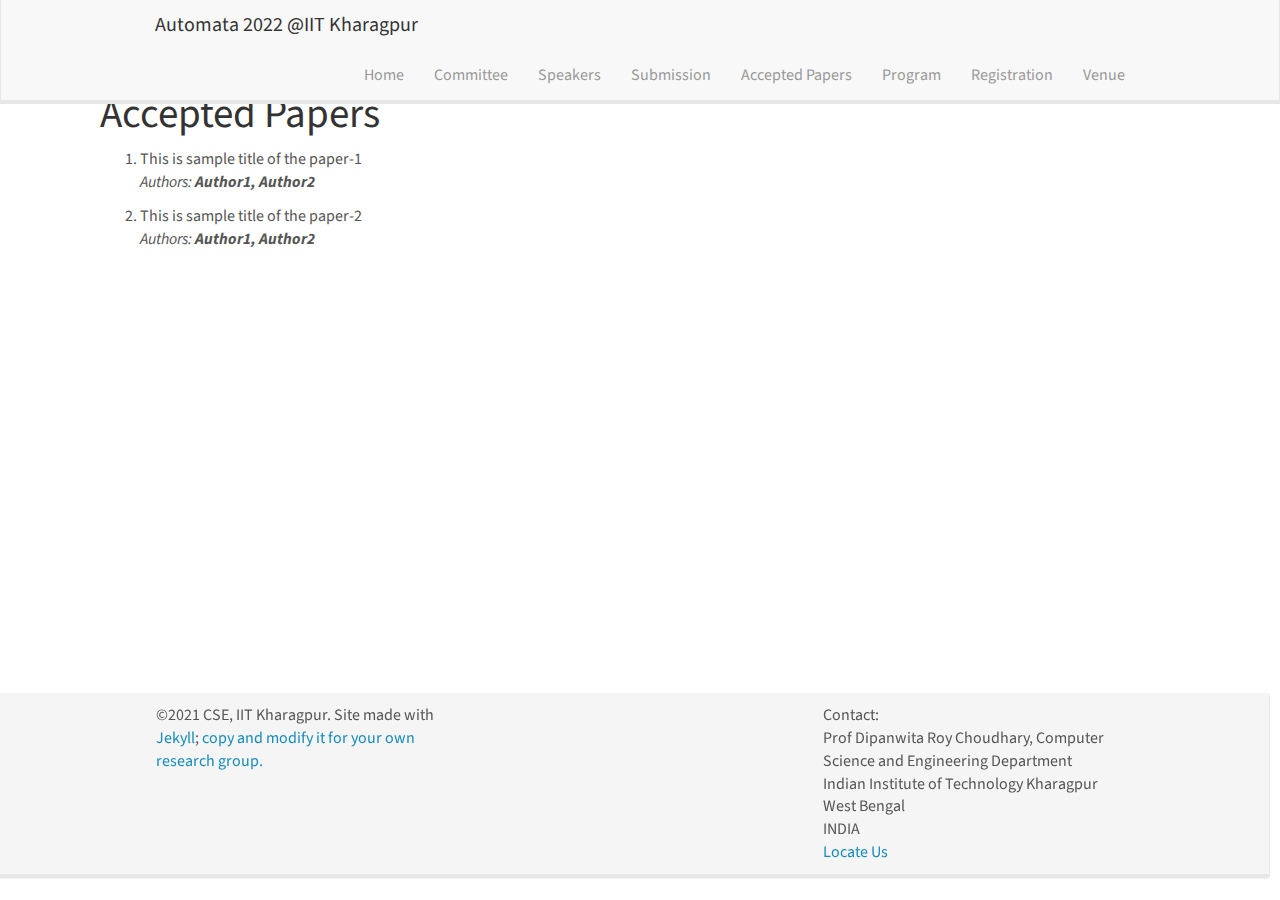
==== acceptedpapers/index.html @ d7d7bae2 "Some changes" ====
<!DOCTYPE html>
<html>
  <head>
  <meta charset="utf-8">
  <meta http-equiv="X-UA-Compatible" content="IE=edge">
  <meta name="viewport" content="width=device-width, initial-scale=1">
  <title>Automata 2022 - Accepted Papers</title>
  <meta name="description" content="Automata 2022 - Accepted Papers">
  <link rel="stylesheet" href="https://automata22.github.io/css/main.css">
  <link rel="canonical" href="https://automata22.github.io/acceptedpapers/">
  <link rel="shortcut icon" type ="image/x-icon" href="https://automata22.github.io/images/favicon.ico">
</head>

  <body>
    <div class="navbar navbar-default navbar-fixed-top" role="navigation">
  <div class="container-fluid">
	<div class="navbar-header">
	  <button type="button" class="navbar-toggle collapsed" data-toggle="collapse" data-target="#navbar-collapse-1" aria-expanded="false">
		<span class="sr-only">Toggle navigation</span>
		<span class="icon-bar"></span>
		<span class="icon-bar"></span>
		<span class="icon-bar"></span>
	  </button>
	
    <a class="navbar-brand" href="https://automata22.github.io/">Automata 2022 @IIT Kharagpur</a>
	</div>
	<div class="collapse navbar-collapse" id="navbar-collapse-1">
	  <ul class="nav navbar-nav navbar-right">
		<li><a href="https://automata22.github.io/">Home</a></li>
		<li><a href="https://automata22.github.io/committee">Committee</a></li>
		<li><a href="https://automata22.github.io/speakers">Speakers</a></li>
		<li><a href="https://automata22.github.io/submission">Submission</a></li>
		<li><a href="https://automata22.github.io/acceptedpapers">Accepted Papers</a></li>
		<li><a href="https://automata22.github.io/program">Program</a></li>
		<li><a href="https://automata22.github.io/registration">Registration</a></li>
		<li><a href="https://automata22.github.io/venue">Venue</a></li>
	  </ul>
	</div>
  </div>
</div>

    <div class="container-fluid"  id="page-container">
      <div class="row" id="content-wrap">
        <h1 id="accepted-papers">Accepted Papers</h1>

<ol>

<li>
<p>This is sample title of the paper-1 <br />
<i>Authors: <b>Author1, Author2</b></i></p>
</li>

<li>
<p>This is sample title of the paper-2 <br />
<i>Authors: <b>Author1, Author2</b></i></p>
</li>

</ol>

      </div>
    </div>
  <div id="footer" class="panel">
  <div class="panel-footer">
	<div class="container-fluid">
	  <div class="row">
		<div class="col-sm-4">			
		  <p>&copy2021 CSE, IIT Kharagpur. Site made with <a href="https://jekyllrb.com">Jekyll</a>;  <a href="https://automata22.github.io/aboutwebsite.html">copy and  modify it for your own research group.</a></p>           
		</div>
		<div class="col-sm-4">
		</div>
		<div class="col-sm-4">
		  Contact:<br />
		  Prof Dipanwita Roy Choudhary, 
		  Computer Science and Engineering Department<br />
		  Indian Institute of Technology Kharagpur<br />
		  West Bengal<br />
		  INDIA <br />
		<a href="https://goo.gl/maps/ZUQC34X1RBN25cmF7" target=_blank>Locate Us</a>
	   </div>
	  </div>
	</div>
  </div>
</div>
<script src="https://ajax.googleapis.com/ajax/libs/jquery/1.11.3/jquery.min.js"></script>
<script src="https://automata22.github.io/js/bootstrap.min.js"></script>

  </body>
</html>
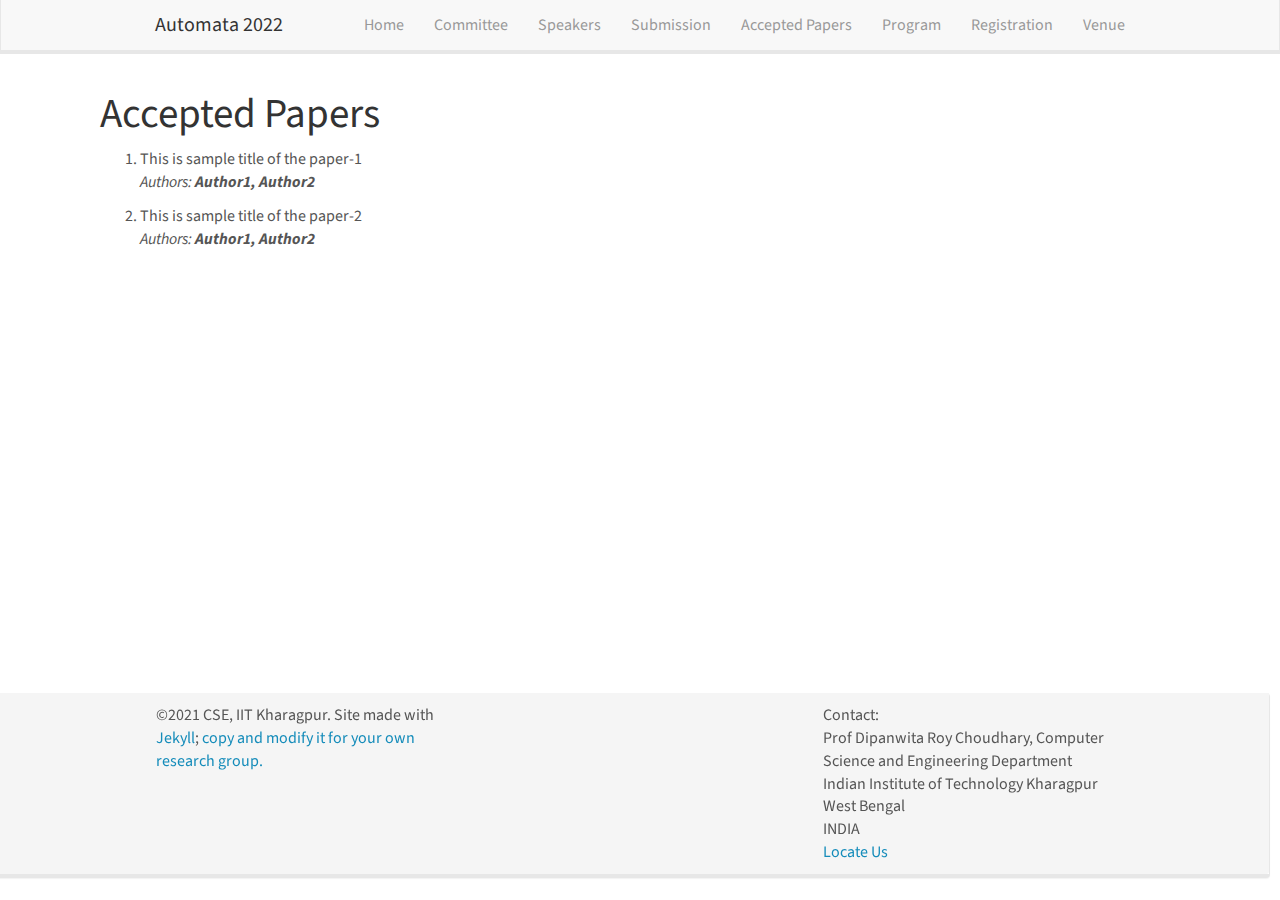
==== commit 1993b119: "Some changes" ====
--- a/acceptedpapers/index.html
+++ b/acceptedpapers/index.html
@@ -22,7 +22,7 @@
 		<span class="icon-bar"></span>
 	  </button>
 	
-    <a class="navbar-brand" href="https://automata22.github.io/">Automata 2022 @IIT Kharagpur</a>
+    <a class="navbar-brand" href="https://automata22.github.io/">Automata 2022</a>
 	</div>
 	<div class="collapse navbar-collapse" id="navbar-collapse-1">
 	  <ul class="nav navbar-nav navbar-right">
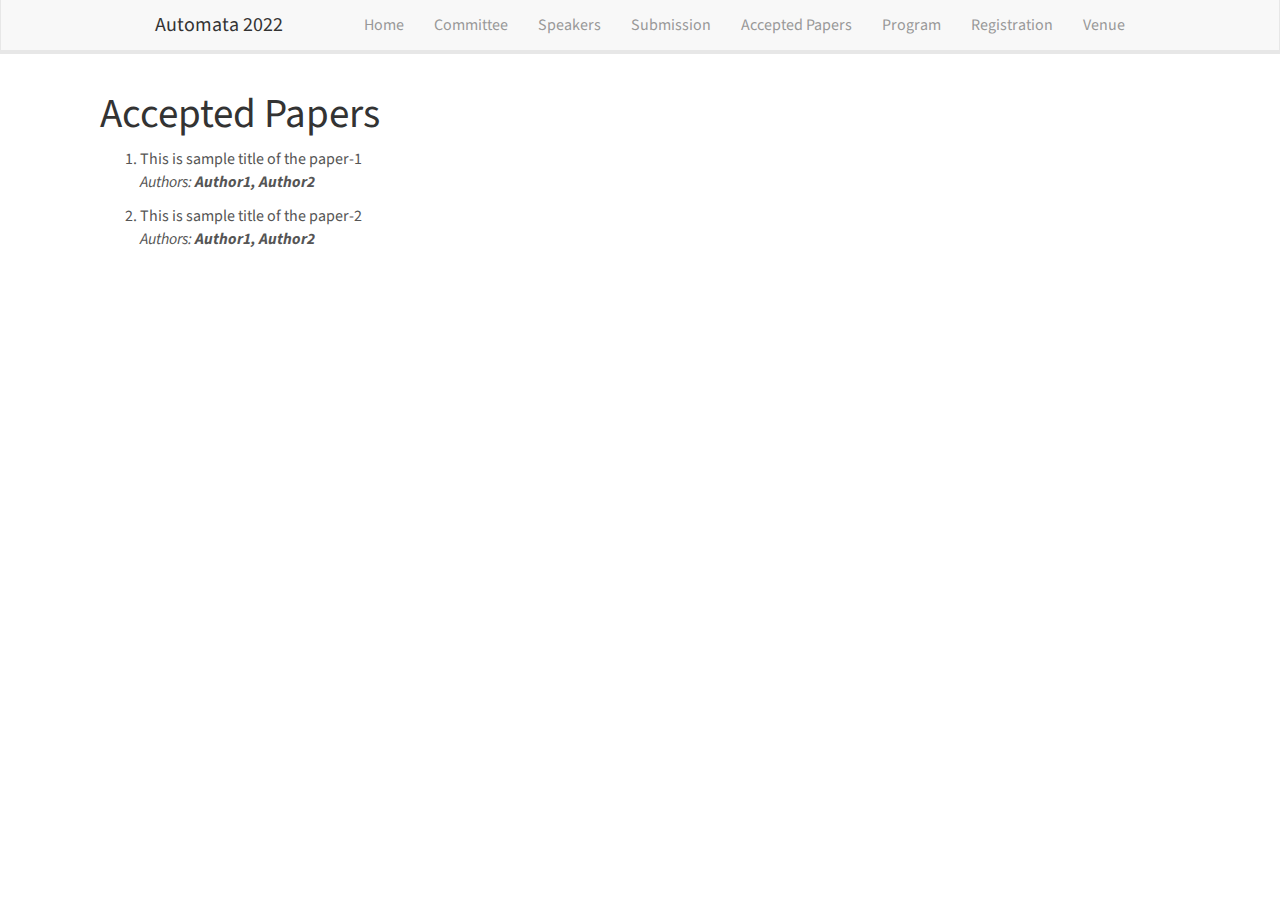
==== commit 0f434c47: "Some changes" ====
--- a/acceptedpapers/index.html
+++ b/acceptedpapers/index.html
@@ -59,7 +59,8 @@
 
       </div>
     </div>
-  <div id="footer" class="panel">
+  <!--
+<div id="footer" class="panel">
   <div class="panel-footer">
 	<div class="container-fluid">
 	  <div class="row">
@@ -81,6 +82,8 @@
 	</div>
   </div>
 </div>
+-->
+
 <script src="https://ajax.googleapis.com/ajax/libs/jquery/1.11.3/jquery.min.js"></script>
 <script src="https://automata22.github.io/js/bootstrap.min.js"></script>
 
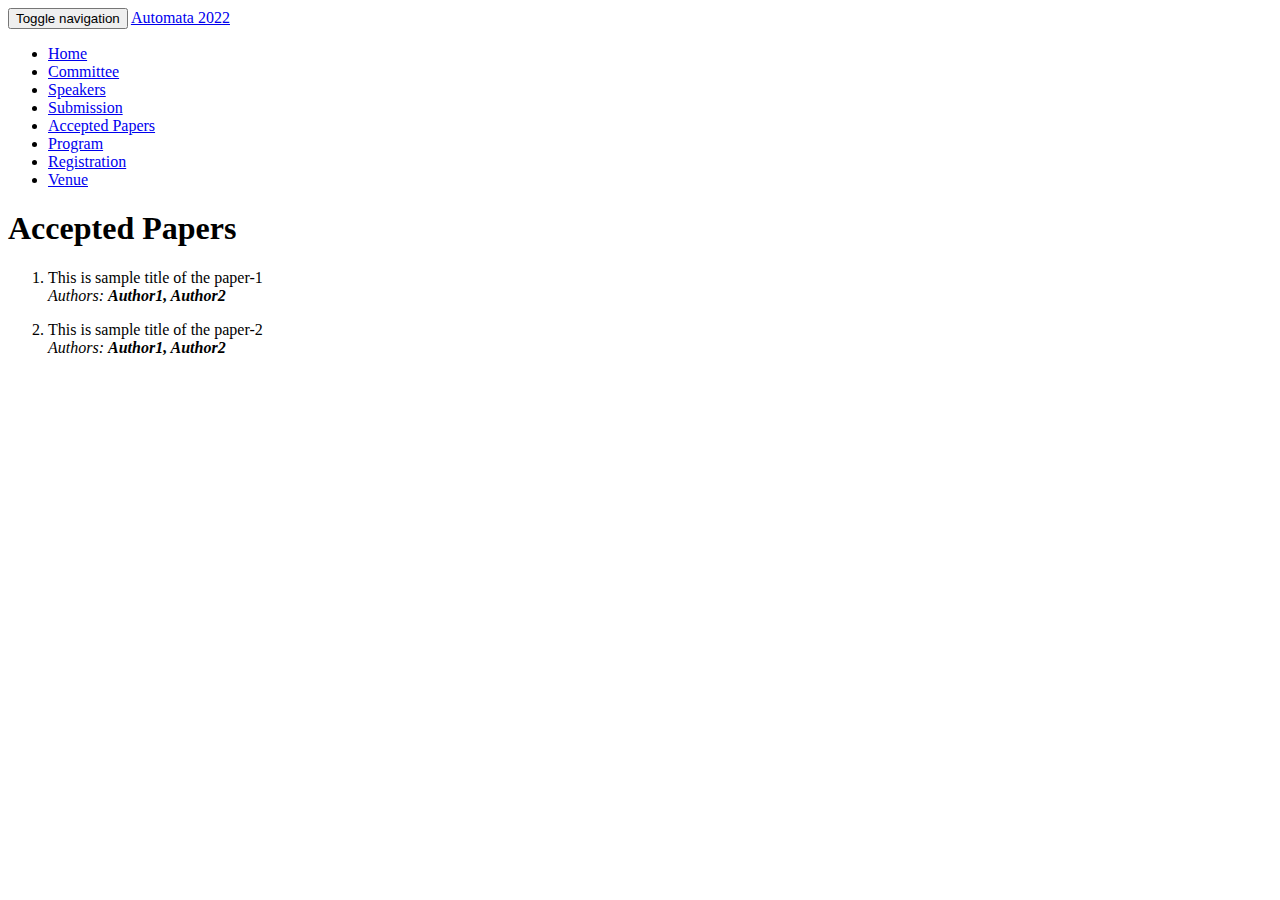
==== commit 88f63226: "Some changes" ====
--- a/acceptedpapers/index.html
+++ b/acceptedpapers/index.html
@@ -6,9 +6,9 @@
   <meta name="viewport" content="width=device-width, initial-scale=1">
   <title>Automata 2022 - Accepted Papers</title>
   <meta name="description" content="Automata 2022 - Accepted Papers">
-  <link rel="stylesheet" href="https://automata22.github.io/css/main.css">
-  <link rel="canonical" href="https://automata22.github.io/acceptedpapers/">
-  <link rel="shortcut icon" type ="image/x-icon" href="https://automata22.github.io/images/favicon.ico">
+  <link rel="stylesheet" href="./css/main.css">
+  <link rel="canonical" href="./acceptedpapers/">
+  <link rel="shortcut icon" type ="image/x-icon" href="./images/favicon.ico">
 </head>
 
   <body>
@@ -22,18 +22,18 @@
 		<span class="icon-bar"></span>
 	  </button>
 	
-    <a class="navbar-brand" href="https://automata22.github.io/">Automata 2022</a>
+    <a class="navbar-brand" href="./">Automata 2022</a>
 	</div>
 	<div class="collapse navbar-collapse" id="navbar-collapse-1">
 	  <ul class="nav navbar-nav navbar-right">
-		<li><a href="https://automata22.github.io/">Home</a></li>
-		<li><a href="https://automata22.github.io/committee">Committee</a></li>
-		<li><a href="https://automata22.github.io/speakers">Speakers</a></li>
-		<li><a href="https://automata22.github.io/submission">Submission</a></li>
-		<li><a href="https://automata22.github.io/acceptedpapers">Accepted Papers</a></li>
-		<li><a href="https://automata22.github.io/program">Program</a></li>
-		<li><a href="https://automata22.github.io/registration">Registration</a></li>
-		<li><a href="https://automata22.github.io/venue">Venue</a></li>
+		<li><a href="./">Home</a></li>
+		<li><a href="./committee">Committee</a></li>
+		<li><a href="./speakers">Speakers</a></li>
+		<li><a href="./submission">Submission</a></li>
+		<li><a href="./acceptedpapers">Accepted Papers</a></li>
+		<li><a href="./program">Program</a></li>
+		<li><a href="./registration">Registration</a></li>
+		<li><a href="./venue">Venue</a></li>
 	  </ul>
 	</div>
   </div>
@@ -65,7 +65,7 @@
 	<div class="container-fluid">
 	  <div class="row">
 		<div class="col-sm-4">			
-		  <p>&copy2021 CSE, IIT Kharagpur. Site made with <a href="https://jekyllrb.com">Jekyll</a>;  <a href="https://automata22.github.io/aboutwebsite.html">copy and  modify it for your own research group.</a></p>           
+		  <p>&copy2021 CSE, IIT Kharagpur. Site made with <a href="https://jekyllrb.com">Jekyll</a>;  <a href="./aboutwebsite.html">copy and  modify it for your own research group.</a></p>           
 		</div>
 		<div class="col-sm-4">
 		</div>
@@ -85,7 +85,7 @@
 -->
 
 <script src="https://ajax.googleapis.com/ajax/libs/jquery/1.11.3/jquery.min.js"></script>
-<script src="https://automata22.github.io/js/bootstrap.min.js"></script>
+<script src="./js/bootstrap.min.js"></script>
 
   </body>
 </html>
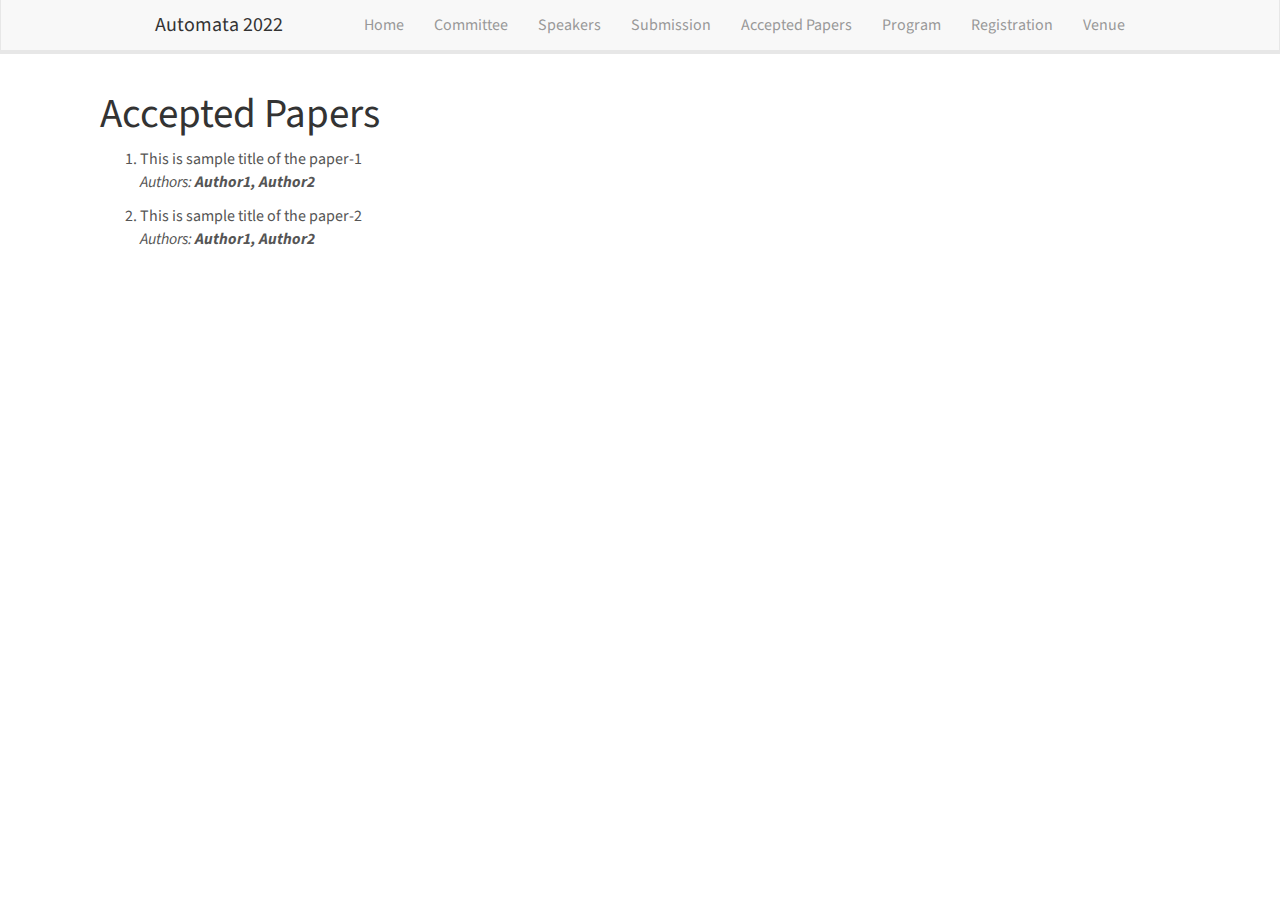
==== commit 4fa41106: "Some changes" ====
--- a/acceptedpapers/index.html
+++ b/acceptedpapers/index.html
@@ -6,9 +6,9 @@
   <meta name="viewport" content="width=device-width, initial-scale=1">
   <title>Automata 2022 - Accepted Papers</title>
   <meta name="description" content="Automata 2022 - Accepted Papers">
-  <link rel="stylesheet" href="./css/main.css">
-  <link rel="canonical" href="./acceptedpapers/">
-  <link rel="shortcut icon" type ="image/x-icon" href="./images/favicon.ico">
+  <link rel="stylesheet" href="https://automata22.github.io/css/main.css">
+  <link rel="canonical" href="https://automata22.github.io/acceptedpapers/">
+  <link rel="shortcut icon" type ="image/x-icon" href="https://automata22.github.io/images/favicon.ico">
 </head>
 
   <body>
@@ -22,18 +22,18 @@
 		<span class="icon-bar"></span>
 	  </button>
 	
-    <a class="navbar-brand" href="./">Automata 2022</a>
+    <a class="navbar-brand" href="https://automata22.github.io/">Automata 2022</a>
 	</div>
 	<div class="collapse navbar-collapse" id="navbar-collapse-1">
 	  <ul class="nav navbar-nav navbar-right">
-		<li><a href="./">Home</a></li>
-		<li><a href="./committee">Committee</a></li>
-		<li><a href="./speakers">Speakers</a></li>
-		<li><a href="./submission">Submission</a></li>
-		<li><a href="./acceptedpapers">Accepted Papers</a></li>
-		<li><a href="./program">Program</a></li>
-		<li><a href="./registration">Registration</a></li>
-		<li><a href="./venue">Venue</a></li>
+		<li><a href="https://automata22.github.io/">Home</a></li>
+		<li><a href="https://automata22.github.io/committee">Committee</a></li>
+		<li><a href="https://automata22.github.io/speakers">Speakers</a></li>
+		<li><a href="https://automata22.github.io/submission">Submission</a></li>
+		<li><a href="https://automata22.github.io/acceptedpapers">Accepted Papers</a></li>
+		<li><a href="https://automata22.github.io/program">Program</a></li>
+		<li><a href="https://automata22.github.io/registration">Registration</a></li>
+		<li><a href="https://automata22.github.io/venue">Venue</a></li>
 	  </ul>
 	</div>
   </div>
@@ -65,7 +65,7 @@
 	<div class="container-fluid">
 	  <div class="row">
 		<div class="col-sm-4">			
-		  <p>&copy2021 CSE, IIT Kharagpur. Site made with <a href="https://jekyllrb.com">Jekyll</a>;  <a href="./aboutwebsite.html">copy and  modify it for your own research group.</a></p>           
+		  <p>&copy2021 CSE, IIT Kharagpur. Site made with <a href="https://jekyllrb.com">Jekyll</a>;  <a href="https://automata22.github.io/aboutwebsite.html">copy and  modify it for your own research group.</a></p>           
 		</div>
 		<div class="col-sm-4">
 		</div>
@@ -85,7 +85,7 @@
 -->
 
 <script src="https://ajax.googleapis.com/ajax/libs/jquery/1.11.3/jquery.min.js"></script>
-<script src="./js/bootstrap.min.js"></script>
+<script src="https://automata22.github.io/js/bootstrap.min.js"></script>
 
   </body>
 </html>
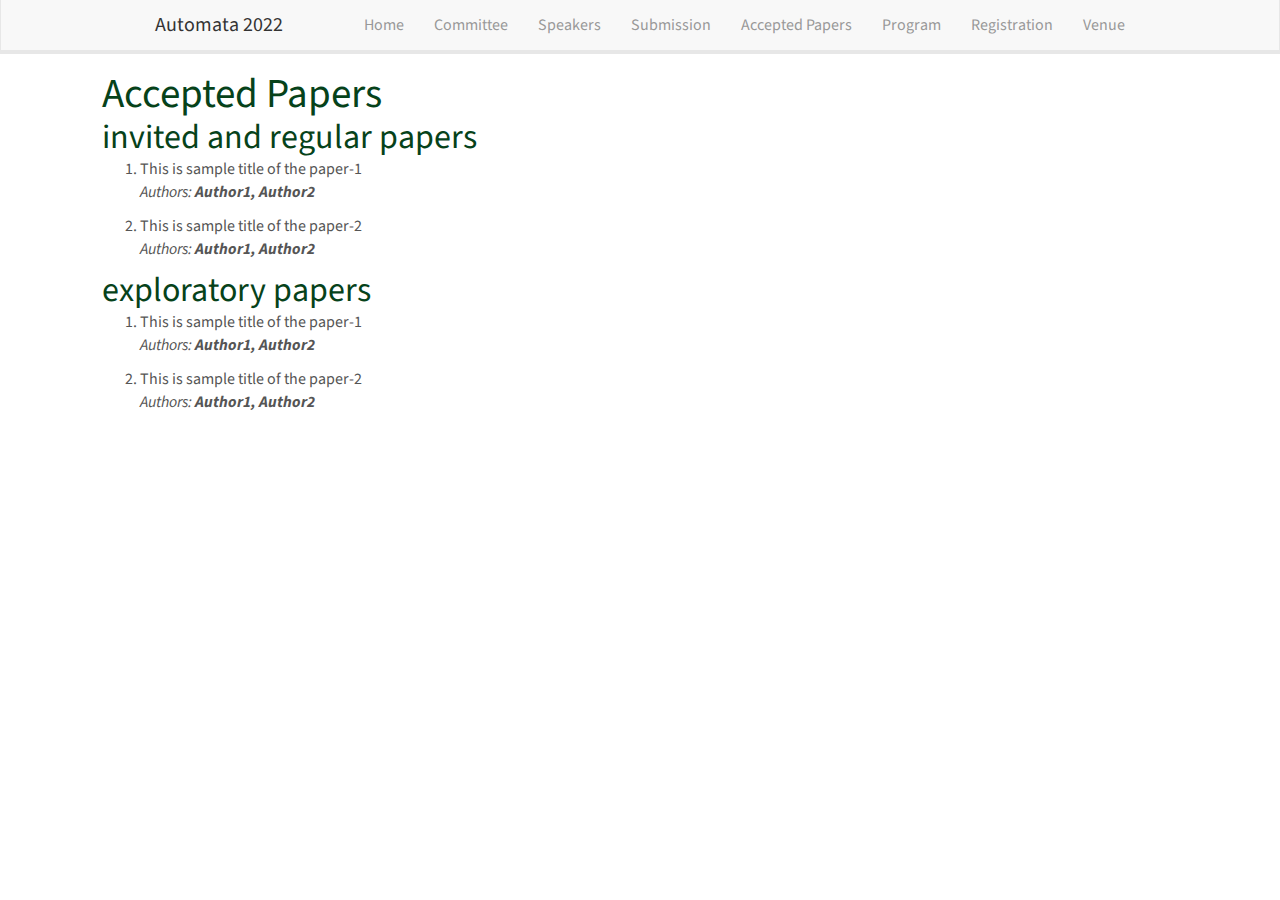
==== commit 39160216: "Some changes" ====
--- a/acceptedpapers/index.html
+++ b/acceptedpapers/index.html
@@ -43,6 +43,22 @@
       <div class="row" id="content-wrap">
         <h1 id="accepted-papers">Accepted Papers</h1>
 
+<h2 id="invited-and-regular-papers">invited and regular papers</h2>
+<ol>
+
+<li>
+<p>This is sample title of the paper-1 <br />
+<i>Authors: <b>Author1, Author2</b></i></p>
+</li>
+
+<li>
+<p>This is sample title of the paper-2 <br />
+<i>Authors: <b>Author1, Author2</b></i></p>
+</li>
+
+</ol>
+
+<h2 id="exploratory-papers">exploratory papers</h2>
 <ol>
 
 <li>
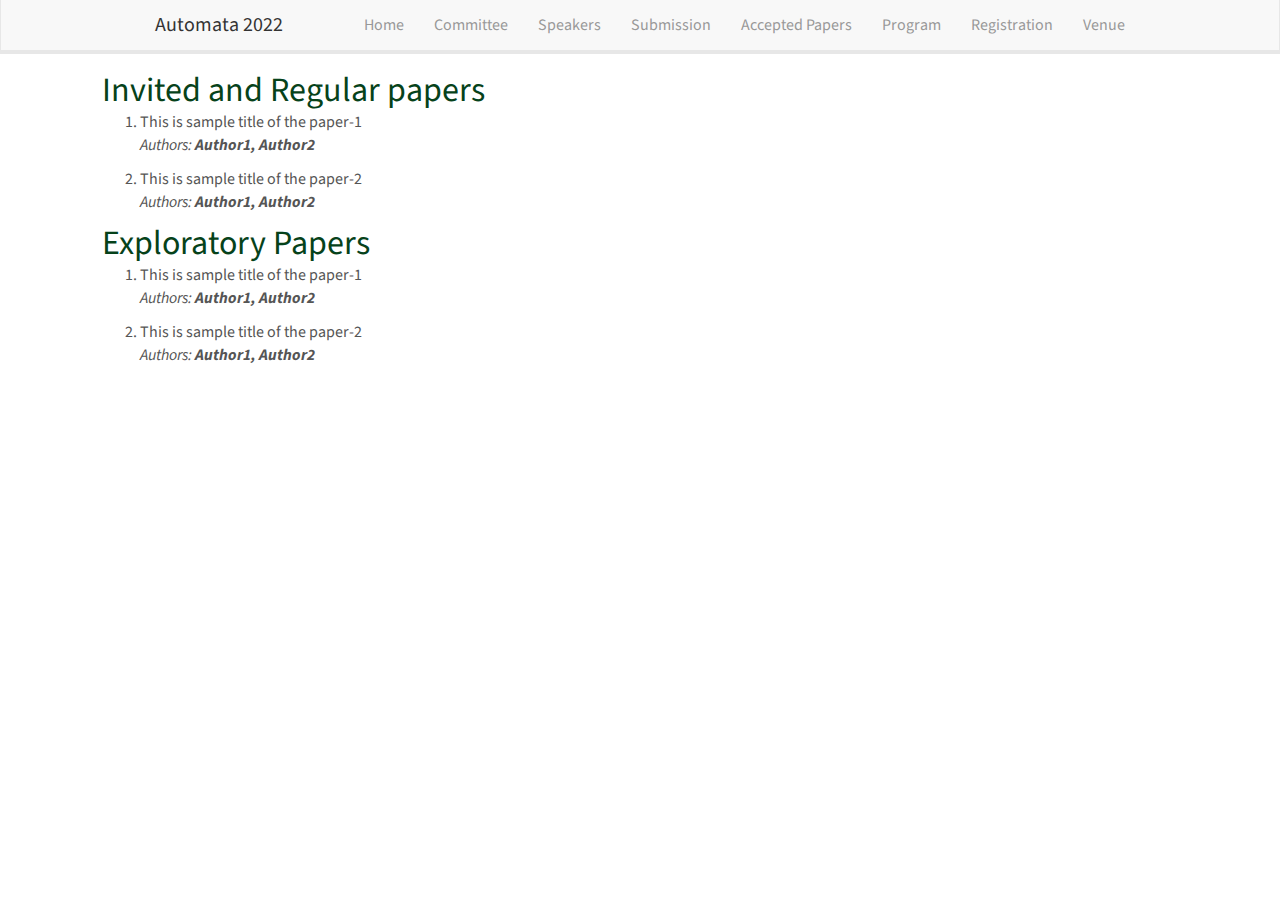
==== commit e864ee1e: "Some changes" ====
--- a/acceptedpapers/index.html
+++ b/acceptedpapers/index.html
@@ -41,9 +41,8 @@
 
     <div class="container-fluid"  id="page-container">
       <div class="row" id="content-wrap">
-        <h1 id="accepted-papers">Accepted Papers</h1>
-
-<h2 id="invited-and-regular-papers">invited and regular papers</h2>
+        
+<h2 id="invited-and-regular-papers">Invited and Regular papers</h2>
 <ol>
 
 <li>
@@ -58,7 +57,7 @@
 
 </ol>
 
-<h2 id="exploratory-papers">exploratory papers</h2>
+<h2 id="exploratory-papers">Exploratory Papers</h2>
 <ol>
 
 <li>
